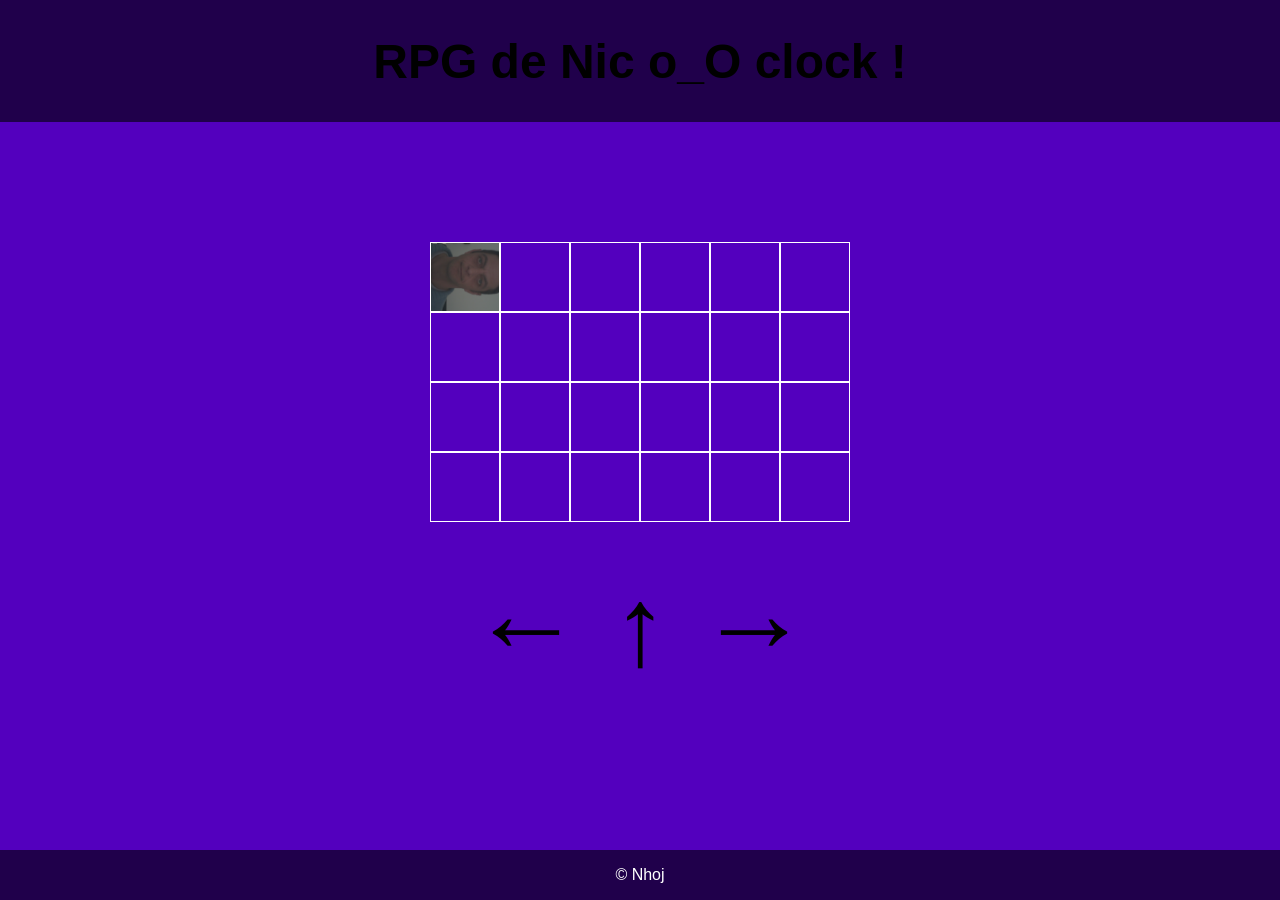
==== docs/index.html @ aacd6027 "refactor" ====
<!DOCTYPE html>
<html lang="fr">
  <head>
    <meta charset="UTF-8" />
    <link rel="stylesheet" href="css/style.css" />
    <title>Challenge RPG</title>
  </head>
  <body>
    <header>
      <h1>RPG de Nic o_O clock !</h1>
    </header>
    <main>
      <div class="modal_win">
        <p>Bien joué tu as fais <span class="nbr_essais"></span> essais</p>
        <div class="img_win"></div>
        <p>
          <span class="nbr_essais"></span> essais, donc
          <span class="balle">
            <span class="nbr_essais"></span> balles !!!
          </span>
        </p>
        <p>Merci pour ces 2 semaines de JS notre meilleur amis maintenant</p>
      </div>
      <div id="board"></div>
      <div class="box_arrow">
        <div class="fleche flech_gauche">
          &larr;
        </div>
        <div class="fleche flech_avant">
          &uarr;
        </div>
        <div class="fleche flech_droite">
          &rarr;
        </div>
      </div>
    </main>
    <footer>
      <p>&copy; Nhoj</p>
    </footer>
    <script src="js/app.js" charset="utf-8"></script>
  </body>
</html>
---- docs/css/style.css ----
/* --------------------------- global ---------------------------------- */

* {
  margin: 0;
  padding: 0;
  box-sizing: border-box;
}

html {
  width: 100%;
  height: 100%;
}

body {
  font-family: Arial, Helvetica, sans-serif;
  background: #ddd;
  width: 100%;
  height: 100%;
  display: flex;
  flex-direction: column;
}

/* --------------------------------------------------------------------- */

/* --------------------------- header ---------------------------------- */

header {
  background-color: rgb(32, 0, 75);
}

h1 {
  text-align: center;
  padding: 0.7em 0;
  font-size: 3em;
  animation: colorTitle 1s infinite;
}

/* --------------------------------------------------------------------- */

/* --------------------------- corps ---------------------------------- */

main {
  flex-grow: 2;
  display: flex;
  flex-direction: column;
  justify-content: center;
  align-items: center;
  position: relative;
  background-color: rgb(83, 0, 190);
}

.modal_win {
  position: absolute;
  left: 0;
  top: -5000px;
  height: 100%;
  width: 100%;
  background-color: rgba(0, 0, 0, 0.9);
  z-index: 999;
  transition: all 0.5s ease-out;
  display: flex;
  flex-direction: column;
  justify-content: center;
  align-items: center;
}

.active_modal {
  left: 0;
  top: 0;
}

.modal_win p {
  text-align: center;
  font-size: 2em;
  color: #ffffff;
  margin-top: 20px;
}

.img_win {
  width: 60%;
  height: 300px;
  background-image: url(/img/dollar-826x459.jpg);
  background-repeat: no-repeat;
  background-size: contain;
  background-position: center;
  margin: 30px auto;
}

.balle {
  animation: colorTitle 1s infinite;
  display: inline-block;
}

.row {
  height: 70px;
}

.cell {
  display: inline-block;
  width: 70px;
  height: 100%;
  background-color: transparent;
  border-left: solid 1px #ffffff;
  border-right: solid 1px #ffffff;
  border-bottom: solid 1px #ffffff;
  border-top: solid 1px #ffffff;
}

.player {
  width: 70px;
  height: 100%;
  background-image: url(/img/Capture.PNG);
  background-repeat: no-repeat;
  background-size: cover;
  background-position: center;
}

.targetCell {
  animation: colorBackground 5s infinite;
}

.box_arrow {
  display: flex;
  flex-direction: row;
}

.fleche {
  font-size: 7em;
  margin: 40px 15px;
  animation: colorArrow 5s infinite;
}

.fleche:hover {
  cursor: pointer;
}

/* --------------------------------------------------------------------- */

/* --------------------------- footer ---------------------------------- */

footer {
  background-color: rgb(32, 0, 75);
}

footer p {
  font-size: 1em;
  padding: 1em 0;
  text-align: center;
  color: #ffffff;
}

/* --------------------------------------------------------------------- */

/* --------------------------- animation ---------------------------------- */

@keyframes colorTitle {
  0% {
    color: rgb(255, 255, 255);
    transform: translateY(0);
  }
  10% {
    color: rgb(255, 0, 0);
    transform: translateY(-25px);
  }
  20% {
    color: rgb(255, 136, 0);
    transform: translateY(0);
  }
  30% {
    color: rgb(255, 238, 0);
    transform: translateY(-20px);
  }
  40% {
    color: rgb(115, 255, 0);
    transform: translateY(0);
  }
  50% {
    color: rgb(0, 255, 179);
    transform: translateY(-15px);
  }
  60% {
    color: rgb(0, 247, 255);
    transform: translateY(0);
  }
  70% {
    color: rgb(0, 38, 255);
    transform: translateY(-10px);
  }
  80% {
    color: rgb(174, 0, 255);
    transform: translateY(0);
  }
  90% {
    color: rgb(255, 0, 0);
    transform: translateY(-5px);
  }
  100% {
    color: rgb(255, 255, 255);
    transform: translateY(0);
  }
}

@keyframes colorArrow {
  0% {
    color: rgb(255, 255, 255);
  }
  10% {
    color: rgb(255, 0, 0);
  }
  20% {
    color: rgb(255, 136, 0);
  }
  30% {
    color: rgb(255, 238, 0);
  }
  40% {
    color: rgb(115, 255, 0);
  }
  50% {
    color: rgb(0, 255, 179);
  }
  60% {
    color: rgb(0, 247, 255);
  }
  70% {
    color: rgb(0, 38, 255);
  }
  80% {
    color: rgb(174, 0, 255);
  }
  90% {
    color: rgb(255, 0, 0);
  }
  100% {
    color: rgb(255, 255, 255);
  }
}

@keyframes colorBackground {
  0% {
    background-color: rgb(255, 255, 255);
  }
  10% {
    background-color: rgb(255, 0, 0);
  }
  20% {
    background-color: rgb(255, 136, 0);
  }
  30% {
    background-color: rgb(255, 238, 0);
  }
  40% {
    background-color: rgb(115, 255, 0);
  }
  50% {
    background-color: rgb(0, 255, 179);
  }
  60% {
    background-color: rgb(0, 247, 255);
  }
  70% {
    background-color: rgb(0, 38, 255);
  }
  80% {
    background-color: rgb(174, 0, 255);
  }
  90% {
    background-color: rgb(255, 0, 0);
  }
  100% {
    background-color: rgb(255, 255, 255);
  }
}
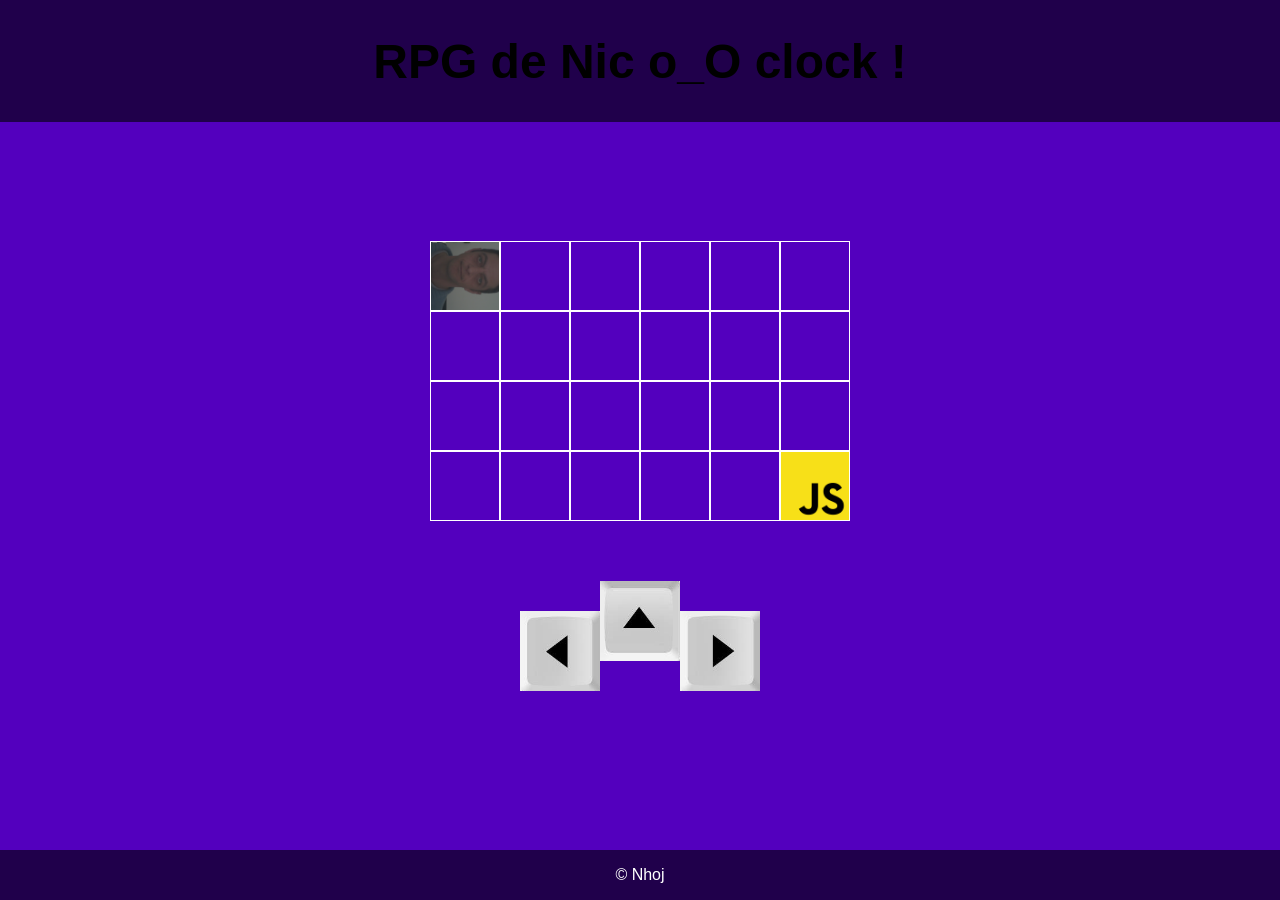
==== commit 99c28823: "add feat" ====
--- a/docs/index.html
+++ b/docs/index.html
@@ -24,13 +24,13 @@
       <div id="board"></div>
       <div class="box_arrow">
         <div class="fleche flech_gauche">
-          &larr;
+          <!-- &larr; -->
         </div>
         <div class="fleche flech_avant">
-          &uarr;
+          <!-- &uarr; -->
         </div>
         <div class="fleche flech_droite">
-          &rarr;
+          <!-- &rarr; -->
         </div>
       </div>
     </main>
--- a/docs/css/style.css
+++ b/docs/css/style.css
@@ -79,7 +79,7 @@
 .img_win {
   width: 60%;
   height: 300px;
-  background-image: url(/img/dollar-826x459.jpg);
+  background-image: url("../img/dollar-826x459.jpg");
   background-repeat: no-repeat;
   background-size: contain;
   background-position: center;
@@ -109,29 +109,61 @@
 .player {
   width: 70px;
   height: 100%;
-  background-image: url(/img/Capture.PNG);
+  background-image: url("../img/Capture.PNG");
   background-repeat: no-repeat;
   background-size: cover;
   background-position: center;
 }
 
 .targetCell {
-  animation: colorBackground 5s infinite;
+  background-image: url("../img/1200px-Unofficial_JavaScript_logo_2.svg.png");
+  background-repeat: no-repeat;
+  background-size: cover;
+  background-position: center;
 }
 
 .box_arrow {
+  margin-top: 50px;
   display: flex;
   flex-direction: row;
 }
 
 .fleche {
   font-size: 7em;
-  margin: 40px 15px;
+  margin: 40px 0;
   animation: colorArrow 5s infinite;
 }
 
 .fleche:hover {
   cursor: pointer;
+}
+
+.flech_gauche {
+  width: 80px;
+  height: 80px;
+  background-image: url("../img/33ea9197268014e2ec53d9ea0d1fe12d9742a7d9-t.jpg");
+  background-repeat: no-repeat;
+  background-size: cover;
+  background-position: center;
+}
+
+.flech_avant {
+  width: 80px;
+  height: 80px;
+  background-image: url("../img/2af1208ab073b2c36000513457adcbc7d229a4a5-t\ \(copie\).jpg");
+  background-repeat: no-repeat;
+  background-size: cover;
+  background-position: center;
+  margin-top: 10px;
+}
+
+.flech_droite {
+  width: 80px;
+  height: 80px;
+  background-image: url("../img/2af1208ab073b2c36000513457adcbc7d229a4a5-t.jpg");
+  background-repeat: no-repeat;
+  background-size: cover;
+  background-position: center;
 }
 
 /* --------------------------------------------------------------------- */
